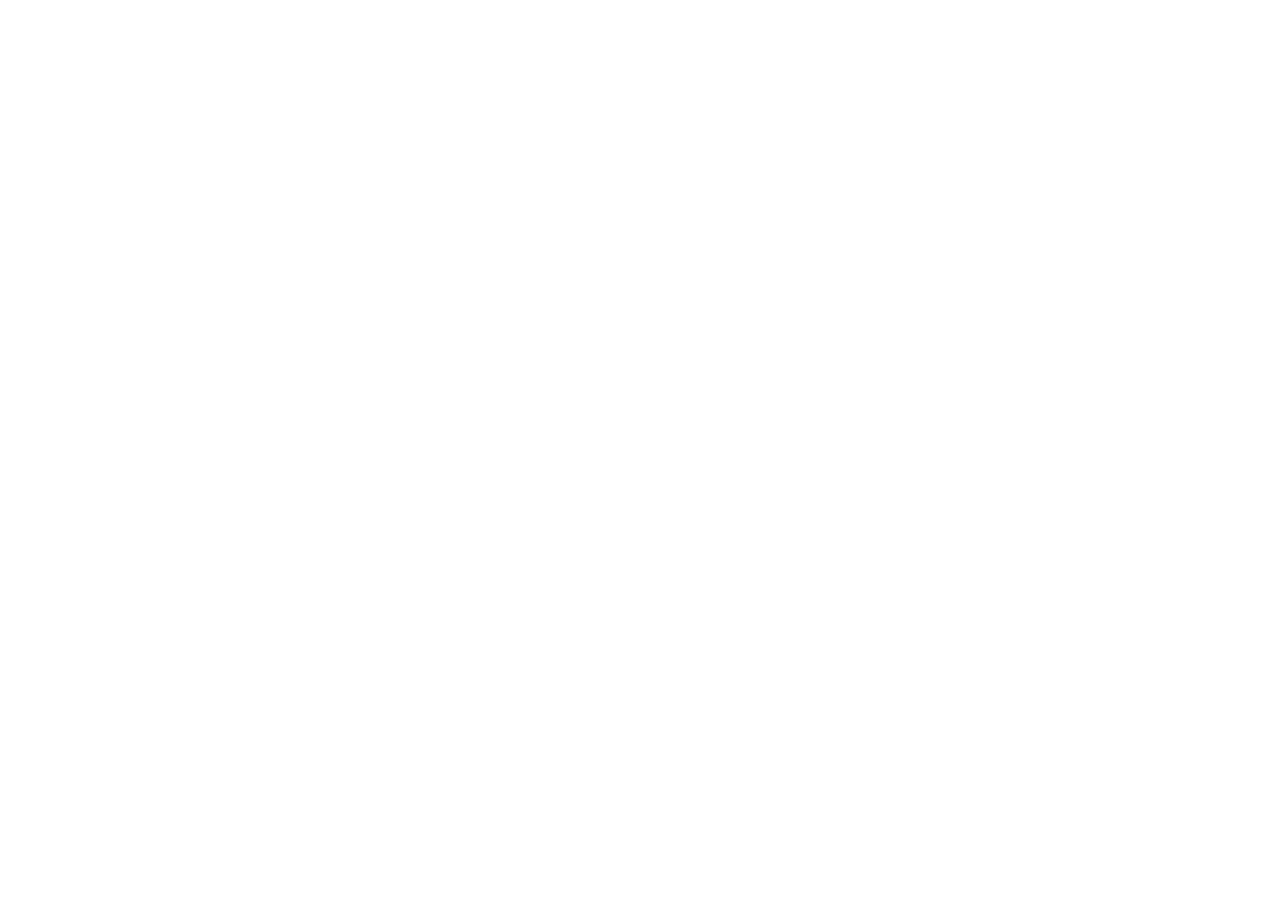
==== Links/About_Me/about_me.html @ 7d033cfb "Added html files for the non-main pages" ====
<!DOCTYPE html>
<html lang="en">
<head>
    <meta charset="UTF-8">
    <meta name="viewport" content="width=device-width, initial-scale=1.0">
    <link rel="stylesheet" type="text/css" href="style.css">
    <title>About_Me</title>
</head>
<body>
    <script src="objects.js"></script>
</body>
</html>
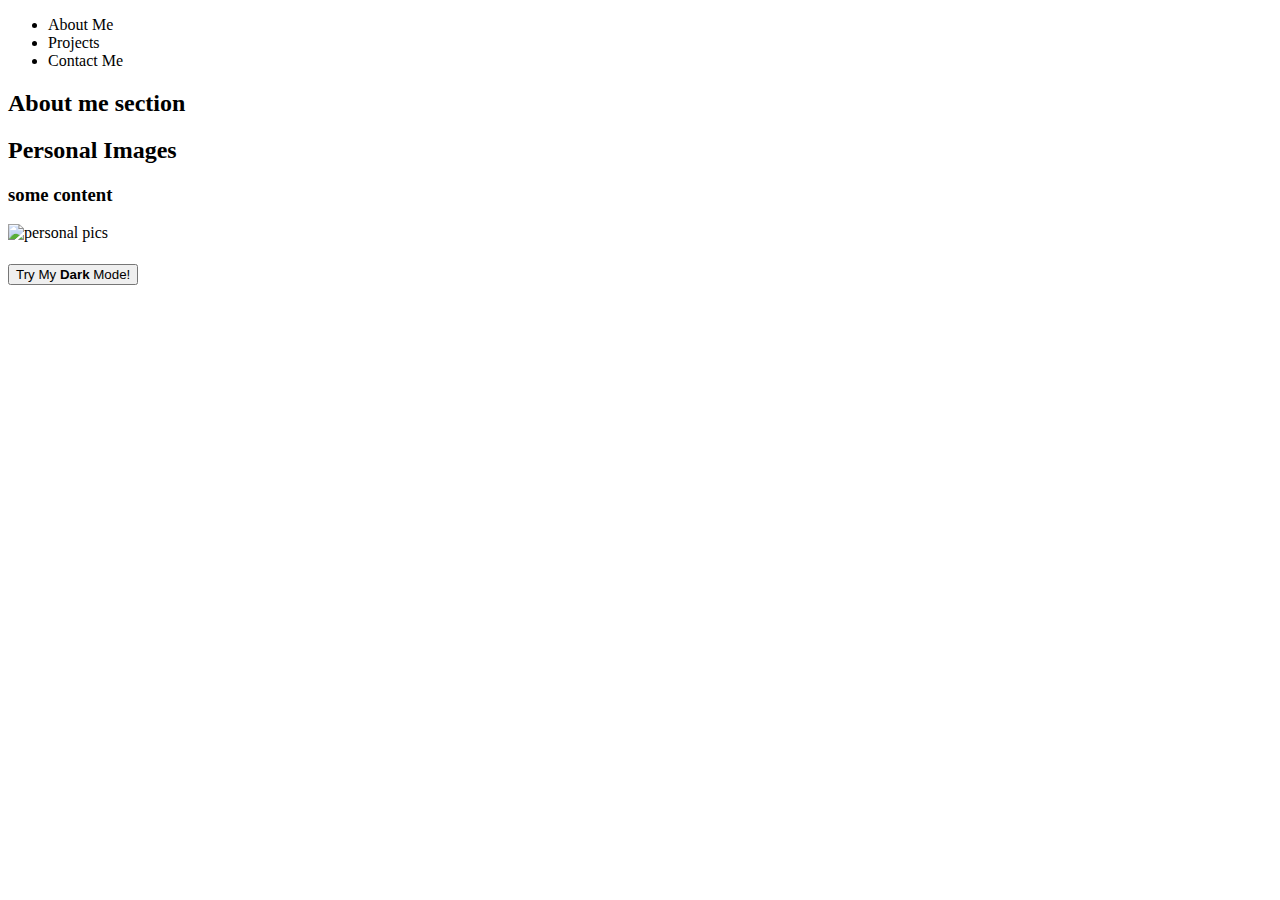
==== commit 4123c0ba: "created a base HTML format for all pages. Styled the main page using flex-grid/box. Formatted images" ====
--- a/Links/About_Me/about_me.html
+++ b/Links/About_Me/about_me.html
@@ -7,6 +7,24 @@
     <title>About_Me</title>
 </head>
 <body>
+    <header class="header"> 
+        <nav class="dropdown_menu">
+            <ul>
+                <li>About Me</li>
+                <li>Projects</li>
+                <li>Contact Me</li>
+            </ul>
+        </nav>
+    </header>
+    <div class="left_content">
+        <h2>About me section</h2>
+    </div>
+    <div class="right_content">
+        <h2>Personal Images</h2>
+        <h3>some content</h3>
+        <img class="carousel" src="" alt="personal pics">
+    </div>
+    <footer class="footer"><h4><button class="dark_mode">Try My <strong>Dark</strong> Mode!</button></h4></footer>
     <script src="objects.js"></script>
 </body>
 </html>
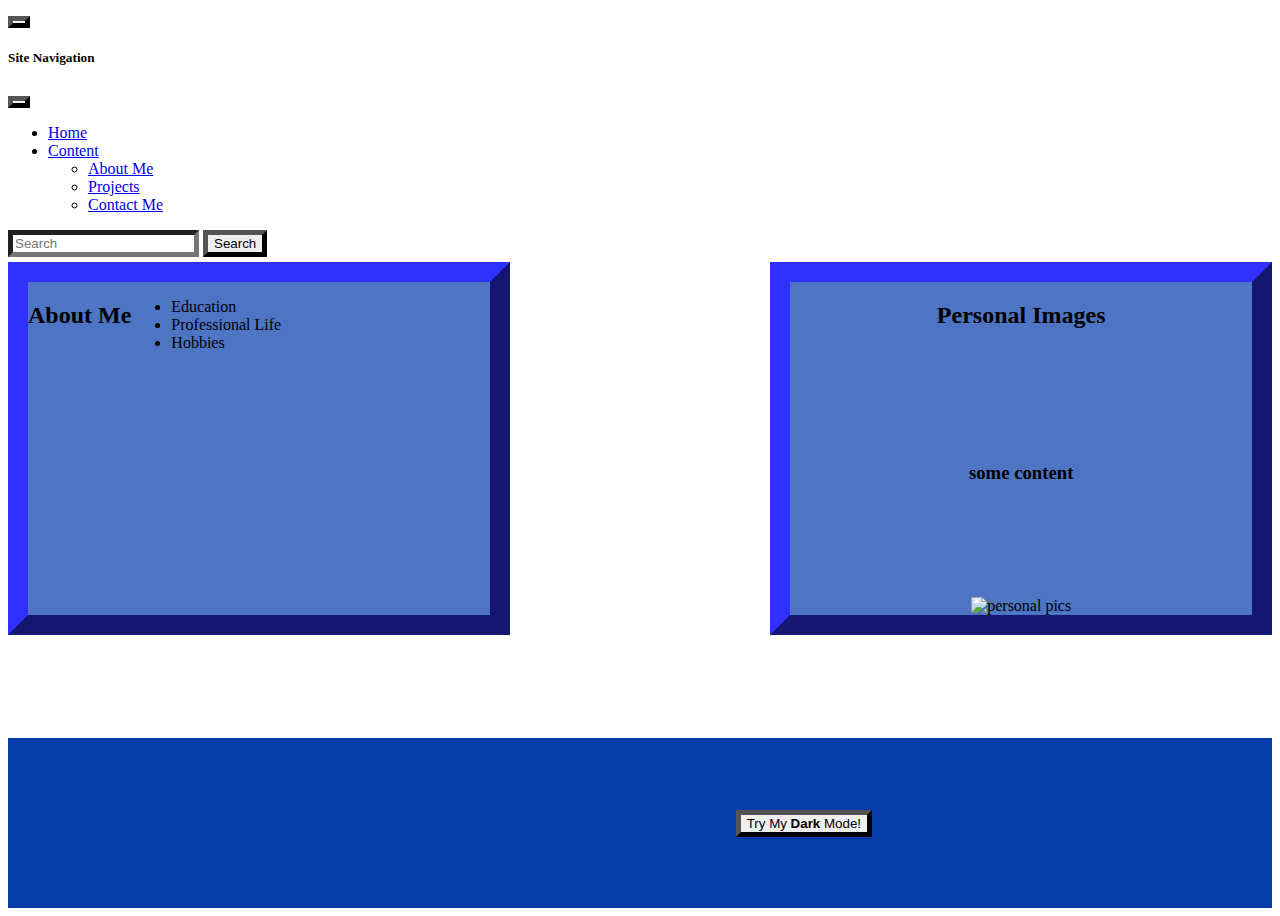
==== commit 6669bbcb: "all pages are fully functional and can navigate to each other. All pages can switch between dark mod" ====
--- a/Links/About_Me/about_me.html
+++ b/Links/About_Me/about_me.html
@@ -4,20 +4,56 @@
     <meta charset="UTF-8">
     <meta name="viewport" content="width=device-width, initial-scale=1.0">
     <link rel="stylesheet" type="text/css" href="style.css">
-    <title>About_Me</title>
+    <link href="https://cdn.jsdelivr.net/npm/bootstrap@5.3.1/dist/css/bootstrap.min.css" rel="stylesheet" integrity="sha384-4bw+/aepP/YC94hEpVNVgiZdgIC5+VKNBQNGCHeKRQN+PtmoHDEXuppvnDJzQIu9" crossorigin="anonymous">
+    <title>About Me</title>
 </head>
 <body>
     <header class="header"> 
-        <nav class="dropdown_menu">
-            <ul>
-                <li>About Me</li>
-                <li>Projects</li>
-                <li>Contact Me</li>
-            </ul>
+        <nav id="main_menu" class="navbar bg-body-tertiary fixed-top">
+            <div class="container-fluid"></div>
+            <button class="navbar-toggler" type="button" data-bs-toggle="offcanvas" data-bs-target="#offcanvasNavbar" aria-controls="offcanvasNavbar" aria-label="Toggle navigation">
+                <span class="navbar-toggler-icon"></span>
+              </button>
+            <div class="offcanvas offcanvas-end" tabindex="-1" id="offcanvasNavbar" aria-labelledby="offcanvasNavbarLabel">
+                <div class="offcanvas-header">
+                  <h5 class="offcanvas-title" id="offcanvasNavbarLabel">Site Navigation</h5>
+                  <button type="button" class="btn-close" data-bs-dismiss="offcanvas" aria-label="Close"></button>
+                </div>
+                <div class="offcanvas-body">
+                  <ul class="navbar-nav justify-content-end flex-grow-1 pe-3">
+                    <li class="nav-item">
+                      <a class="nav-link active" aria-current="page" href="/index.html">Home</a>
+                    </li>
+                    <li class="nav-item dropdown">
+                      <a class="nav-link dropdown-toggle" href="#" role="button" data-bs-toggle="dropdown" aria-expanded="false">
+                        Content
+                      </a>
+                      <ul class="dropdown-menu">
+                        <li><a class="dropdown-item" href="../About_Me/about_me.html">About Me</a></li>
+                        <li><a class="dropdown-item" href="../Projects/projects.html">Projects</a></li>
+                        <li><a class="dropdown-item" href="../Contact_Me/contact_me.html">Contact Me</a></li>
+                      </ul>
+                    </li>
+                  </ul>
+                  <form class="d-flex mt-3" role="search">
+                    <input class="form-control me-2" type="search" placeholder="Search" aria-label="Search">
+                    <button class="btn btn-outline-success" type="submit">Search</button>
+                  </form>
+                </div>
+              </div>
+            </div>
         </nav>
     </header>
     <div class="left_content">
-        <h2>About me section</h2>
+        <h2>About Me</h2>
+        <p>
+            <ul>
+                <li>Education</li>
+                <li>Professional Life</li>
+                <li>Hobbies</li> 
+            </ul>
+            
+        </p>
     </div>
     <div class="right_content">
         <h2>Personal Images</h2>
@@ -26,6 +62,6 @@
     </div>
     <footer class="footer"><h4><button class="dark_mode">Try My <strong>Dark</strong> Mode!</button></h4></footer>
     <script src="objects.js"></script>
+    <script src="https://cdn.jsdelivr.net/npm/bootstrap@5.3.1/dist/js/bootstrap.bundle.min.js" integrity="sha384-HwwvtgBNo3bZJJLYd8oVXjrBZt8cqVSpeBNS5n7C8IVInixGAoxmnlMuBnhbgrkm" crossorigin="anonymous"></script>
 </body>
-</html>
-  +</html>--- a/Links/About_Me/style.css
+++ b/Links/About_Me/style.css
@@ -0,0 +1,58 @@
+* {
+ 
+    box-sizing:border-box;
+    border-width: 5px;
+}
+
+
+.header { 
+    display: flex;
+    grid-area: header;
+}
+.left_content {
+    display: flex;
+    justify-content:left;
+    align-items:normal;
+    grid-area: left_content;
+    background-color: rgba(12, 64, 174, 0.73);
+    border-style:outset;
+    border-width: 20px;
+    border-color: rgb(38, 38, 198);
+}
+.right_content {    
+    display: flex;
+    flex-direction: column;
+    justify-content:space-between;
+    align-items:center;
+    grid-area: right_content;
+    background-color: rgba(12, 64, 174, 0.73);
+    border-style:outset;
+    border-width: 20px;
+    border-color: rgb(38, 38, 198);
+}
+
+
+.footer {
+    display: flex;
+    flex-direction: row-reverse;
+    padding: 50px 400px ;
+    background-color: rgb(7, 60, 168);
+    grid-area: footer;
+}
+
+
+/* //-- header - space - leftside middle rightside -space - footer // */
+body {
+    height: 100vh;
+    display: grid;
+    grid-template-rows:2fr 4fr 1fr 1fr;
+    grid-template-columns: 4fr 2fr 4fr;
+    grid-template-areas: 
+    "header header header"
+    "left_content . right_content"
+    ". . ."
+    "footer footer footer";
+    gap: 5px;
+    background: fixed linear-gradient(to bottom, #2b5db3, var(--bs-primary-bg-subtle));
+   
+}
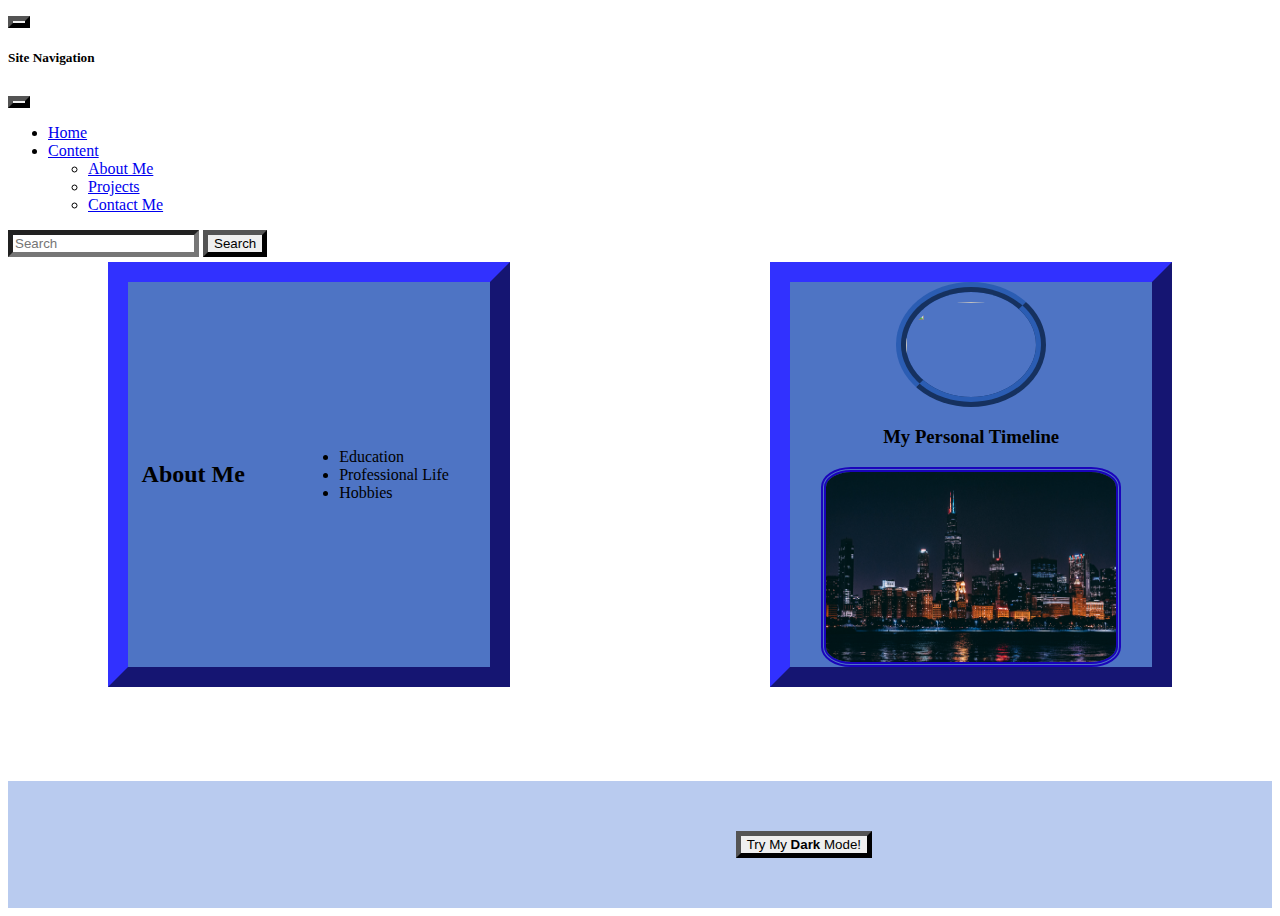
==== commit 2f6a8d79: "formatting for all pages. Carousel for about me page" ====
--- a/Links/About_Me/about_me.html
+++ b/Links/About_Me/about_me.html
@@ -1,67 +1,101 @@
 <!DOCTYPE html>
 <html lang="en">
+
 <head>
-    <meta charset="UTF-8">
-    <meta name="viewport" content="width=device-width, initial-scale=1.0">
-    <link rel="stylesheet" type="text/css" href="style.css">
-    <link href="https://cdn.jsdelivr.net/npm/bootstrap@5.3.1/dist/css/bootstrap.min.css" rel="stylesheet" integrity="sha384-4bw+/aepP/YC94hEpVNVgiZdgIC5+VKNBQNGCHeKRQN+PtmoHDEXuppvnDJzQIu9" crossorigin="anonymous">
-    <title>About Me</title>
+  <meta charset="UTF-8">
+  <meta name="viewport" content="width=device-width, initial-scale=1.0">
+  <link rel="stylesheet" type="text/css" href="style.css">
+  <link rel="stylesheet" href="https://cdn.linearicons.com/free/1.0.0/icon-font.min.css">
+  <link href="https://cdn.jsdelivr.net/npm/bootstrap@5.3.1/dist/css/bootstrap.min.css" rel="stylesheet"
+    integrity="sha384-4bw+/aepP/YC94hEpVNVgiZdgIC5+VKNBQNGCHeKRQN+PtmoHDEXuppvnDJzQIu9" crossorigin="anonymous">
+  <title>About Me</title>
 </head>
+
 <body>
-    <header class="header"> 
-        <nav id="main_menu" class="navbar bg-body-tertiary fixed-top">
-            <div class="container-fluid"></div>
-            <button class="navbar-toggler" type="button" data-bs-toggle="offcanvas" data-bs-target="#offcanvasNavbar" aria-controls="offcanvasNavbar" aria-label="Toggle navigation">
-                <span class="navbar-toggler-icon"></span>
-              </button>
-            <div class="offcanvas offcanvas-end" tabindex="-1" id="offcanvasNavbar" aria-labelledby="offcanvasNavbarLabel">
-                <div class="offcanvas-header">
-                  <h5 class="offcanvas-title" id="offcanvasNavbarLabel">Site Navigation</h5>
-                  <button type="button" class="btn-close" data-bs-dismiss="offcanvas" aria-label="Close"></button>
-                </div>
-                <div class="offcanvas-body">
-                  <ul class="navbar-nav justify-content-end flex-grow-1 pe-3">
-                    <li class="nav-item">
-                      <a class="nav-link active" aria-current="page" href="/index.html">Home</a>
-                    </li>
-                    <li class="nav-item dropdown">
-                      <a class="nav-link dropdown-toggle" href="#" role="button" data-bs-toggle="dropdown" aria-expanded="false">
-                        Content
-                      </a>
-                      <ul class="dropdown-menu">
-                        <li><a class="dropdown-item" href="../About_Me/about_me.html">About Me</a></li>
-                        <li><a class="dropdown-item" href="../Projects/projects.html">Projects</a></li>
-                        <li><a class="dropdown-item" href="../Contact_Me/contact_me.html">Contact Me</a></li>
-                      </ul>
-                    </li>
-                  </ul>
-                  <form class="d-flex mt-3" role="search">
-                    <input class="form-control me-2" type="search" placeholder="Search" aria-label="Search">
-                    <button class="btn btn-outline-success" type="submit">Search</button>
-                  </form>
-                </div>
-              </div>
-            </div>
-        </nav>
-    </header>
-    <div class="left_content">
-        <h2>About Me</h2>
-        <p>
-            <ul>
-                <li>Education</li>
-                <li>Professional Life</li>
-                <li>Hobbies</li> 
-            </ul>
-            
-        </p>
+  <header class="header">
+    <nav id="main_menu" class="navbar bg-body-tertiary fixed-top">
+      <div class="container-fluid"></div>
+      <button class="navbar-toggler" type="button" data-bs-toggle="offcanvas" data-bs-target="#offcanvasNavbar"
+        aria-controls="offcanvasNavbar" aria-label="Toggle navigation">
+        <span class="navbar-toggler-icon"></span>
+      </button>
+      <div class="offcanvas offcanvas-end" tabindex="-1" id="offcanvasNavbar" aria-labelledby="offcanvasNavbarLabel">
+        <div class="offcanvas-header">
+          <h5 class="offcanvas-title" id="offcanvasNavbarLabel">Site Navigation</h5>
+          <button type="button" class="btn-close" data-bs-dismiss="offcanvas" aria-label="Close"></button>
+        </div>
+        <div class="offcanvas-body">
+          <ul class="navbar-nav justify-content-end flex-grow-1 pe-3">
+            <li class="nav-item">
+              <a class="nav-link active" aria-current="page" href="/index.html">Home</a>
+            </li>
+            <li class="nav-item dropdown">
+              <a class="nav-link dropdown-toggle" href="#" role="button" data-bs-toggle="dropdown"
+                aria-expanded="false">
+                Content
+              </a>
+              <ul class="dropdown-menu">
+                <li><a class="dropdown-item" href="../About_Me/about_me.html">About Me</a></li>
+                <li><a class="dropdown-item" href="../Projects/projects.html">Projects</a></li>
+                <li><a class="dropdown-item" href="../Contact_Me/contact_me.html">Contact Me</a></li>
+              </ul>
+            </li>
+          </ul>
+          <form class="d-flex mt-3" role="search">
+            <input class="form-control me-2" type="search" placeholder="Search" aria-label="Search">
+            <button class="btn btn-outline-success" type="submit">Search</button>
+          </form>
+        </div>
+      </div>
+      </div>
+    </nav>
+  </header>
+  <div class="left_content">
+    <h2>About Me</h2>
+    <p>
+    <ul>
+      <li>Education</li>
+      <li>Professional Life</li>
+      <li>Hobbies</li>
+    </ul>
+
+    </p>
+  </div>
+  <div class="right_content">
+
+    
+      <img src="digital_world.jpg" class="about_me_topper" alt="">
+      <h3>My Personal Timeline</h3>
+
+      <div class="carousel_container"> <br>
+        <div class="carousel-button prev">
+          <span class="lnr lnr-arrow-left"></span>
+        </div>
+
+        <div class="carousel-pics">
+          <img src="chicago_skyline.jpg" alt="Chicago Skyline" title="Chicago Skyline" class="images">
+          <img src="apache.JPG" alt="aviation" title="Apache Helicopter in Iraq" class="images">
+          <img src="cSprings_skyline.jpg" alt="csprings" title="Colorado Springs" class="images">
+          <img src="snowboard.jpg" alt="snowboarding" title="Frankie Snowboarding" class="images">
+        </div>
+
+        <div class="carousel-button next">
+          <span class="lnr lnr-arrow-right"></span>
+        </div>
+
+      </div>
+
     </div>
-    <div class="right_content">
-        <h2>Personal Images</h2>
-        <h3>some content</h3>
-        <img class="carousel" src="" alt="personal pics">
-    </div>
-    <footer class="footer"><h4><button class="dark_mode">Try My <strong>Dark</strong> Mode!</button></h4></footer>
+    <footer class="footer">
+     <button class="dark_mode">Try My <strong>Dark</strong> Mode!</button>
+    </footer>
     <script src="objects.js"></script>
-    <script src="https://cdn.jsdelivr.net/npm/bootstrap@5.3.1/dist/js/bootstrap.bundle.min.js" integrity="sha384-HwwvtgBNo3bZJJLYd8oVXjrBZt8cqVSpeBNS5n7C8IVInixGAoxmnlMuBnhbgrkm" crossorigin="anonymous"></script>
+    <script src="https://cdn.jsdelivr.net/npm/bootstrap@5.3.1/dist/js/bootstrap.bundle.min.js"
+      integrity="sha384-HwwvtgBNo3bZJJLYd8oVXjrBZt8cqVSpeBNS5n7C8IVInixGAoxmnlMuBnhbgrkm"
+      crossorigin="anonymous"></script>
 </body>
-</html>+
+</html>
+
+<!-- <span class="lnr lnr-arrow-left"></span> -->
+<!-- <span class="lnr lnr-arrow-right"></span> -->--- a/Links/About_Me/style.css
+++ b/Links/About_Me/style.css
@@ -8,35 +8,74 @@
 .header { 
     display: flex;
     grid-area: header;
+
+#main_menu {
+    background: fixed linear-gradient(to bottom, #1756c2, var(--bs-primary-bg-subtle));
+}
+
 }
 .left_content {
     display: flex;
-    justify-content:left;
-    align-items:normal;
+    justify-content:space-around;
+    align-items:center;
     grid-area: left_content;
     background-color: rgba(12, 64, 174, 0.73);
     border-style:outset;
     border-width: 20px;
     border-color: rgb(38, 38, 198);
+    margin-left: 100px;
 }
+
+
 .right_content {    
     display: flex;
     flex-direction: column;
-    justify-content:space-between;
-    align-items:center;
+    align-items: center;
+    justify-content: space-around;
     grid-area: right_content;
     background-color: rgba(12, 64, 174, 0.73);
     border-style:outset;
     border-width: 20px;
     border-color: rgb(38, 38, 198);
+    margin-right: 100px;
 }
+.about_me_topper {
+    display: flex;
+    height: 125px;
+    width: 150px;
+    padding-top: 10px;
+    border-radius: 55%;
+    border-style:ridge;
+    border-width: 10px;
+    border-color: #2b5db3;
+}
+.carousel-pics img:first-of-type {
+    display: block;
+  }
+  
+.carousel-pics img {
+    display: none;
+    height: 200px;
+    width: 300px;
+    border-style: double;
+    border-radius: 10%;
+    border-color:rgb(26, 4, 187)
+}
+
+.carousel_container {
+    display: flex;
+    align-items: center;
+    justify-items: space-evenly;
+    
+}
+
 
 
 .footer {
     display: flex;
     flex-direction: row-reverse;
     padding: 50px 400px ;
-    background-color: rgb(7, 60, 168);
+    background-color: rgb(185, 203, 239);
     grid-area: footer;
 }
 
@@ -53,6 +92,6 @@
     ". . ."
     "footer footer footer";
     gap: 5px;
-    background: fixed linear-gradient(to bottom, #2b5db3, var(--bs-primary-bg-subtle));
+    background: fixed linear-gradient(to top, #2b5db3, var(--bs-primary-bg-subtle));
    
 }
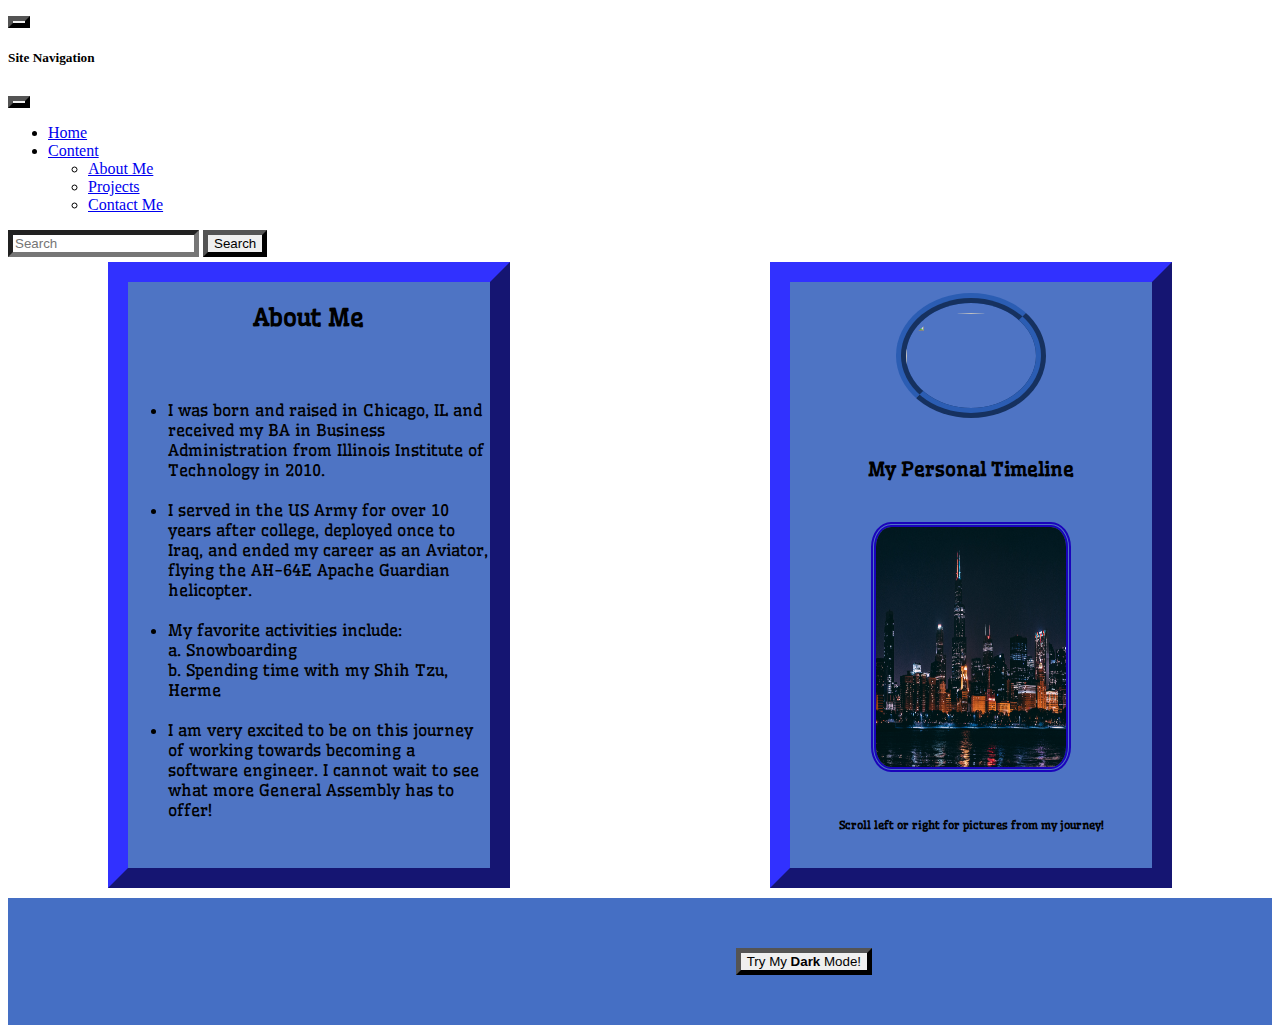
==== commit b69e1fa8: "completed image carousel on about me page. Fixed index.html for dark mode and formatting of content." ====
--- a/Links/About_Me/about_me.html
+++ b/Links/About_Me/about_me.html
@@ -5,6 +5,7 @@
   <meta charset="UTF-8">
   <meta name="viewport" content="width=device-width, initial-scale=1.0">
   <link rel="stylesheet" type="text/css" href="style.css">
+  <link href="https://fonts.googleapis.com/css2?family=Wellfleet&display=swap" rel="stylesheet">
   <link rel="stylesheet" href="https://cdn.linearicons.com/free/1.0.0/icon-font.min.css">
   <link href="https://cdn.jsdelivr.net/npm/bootstrap@5.3.1/dist/css/bootstrap.min.css" rel="stylesheet"
     integrity="sha384-4bw+/aepP/YC94hEpVNVgiZdgIC5+VKNBQNGCHeKRQN+PtmoHDEXuppvnDJzQIu9" crossorigin="anonymous">
@@ -54,9 +55,19 @@
     <h2>About Me</h2>
     <p>
     <ul>
-      <li>Education</li>
-      <li>Professional Life</li>
-      <li>Hobbies</li>
+      <li>I was born and raised in Chicago, IL and received  my BA in 
+        Business Administration from Illinois Institute of Technology in 2010.</li>
+        <br>
+      <li>I served in the US Army for over 10 years after college, deployed once to Iraq, 
+  and ended my career as an Aviator, flying the AH-64E Apache Guardian helicopter. </li>
+        <br>
+    <li>My favorite activities include: <br>
+	    a. Snowboarding <br>
+      b. Spending time with my Shih Tzu, Herme
+    </li>
+    <br>
+      <li>I am very excited to be on this journey of working towards becoming a 
+        software engineer. I cannot wait to see what more General Assembly has to offer!</li>
     </ul>
 
     </p>
@@ -77,14 +88,15 @@
           <img src="apache.JPG" alt="aviation" title="Apache Helicopter in Iraq" class="images">
           <img src="cSprings_skyline.jpg" alt="csprings" title="Colorado Springs" class="images">
           <img src="snowboard.jpg" alt="snowboarding" title="Frankie Snowboarding" class="images">
+          <img src="Herme.JPG" alt="Herme Picture" title="My best friend, Herme!" class="images"></img>
         </div>
-
+     
         <div class="carousel-button next">
           <span class="lnr lnr-arrow-right"></span>
         </div>
 
       </div>
-
+      <h6>Scroll left or right for pictures from my journey!</h6>
     </div>
     <footer class="footer">
      <button class="dark_mode">Try My <strong>Dark</strong> Mode!</button>
--- a/Links/About_Me/style.css
+++ b/Links/About_Me/style.css
@@ -10,13 +10,14 @@
     grid-area: header;
 
 #main_menu {
-    background: fixed linear-gradient(to bottom, #1756c2, var(--bs-primary-bg-subtle));
+    background: fixed linear-gradient(to bottom, #c0d5f7, var(--bs-primary-bg-subtle));
 }
 
 }
 .left_content {
     display: flex;
-    justify-content:space-around;
+    flex-direction: column;
+    justify-content:space-evenly;
     align-items:center;
     grid-area: left_content;
     background-color: rgba(12, 64, 174, 0.73);
@@ -24,7 +25,9 @@
     border-width: 20px;
     border-color: rgb(38, 38, 198);
     margin-left: 100px;
+    font-family: 'Wellfleet', sans-serif;
 }
+
 
 
 .right_content {    
@@ -33,11 +36,12 @@
     align-items: center;
     justify-content: space-around;
     grid-area: right_content;
-    background-color: rgba(12, 64, 174, 0.73);
+     background-color: rgba(12, 64, 174, 0.73);
     border-style:outset;
     border-width: 20px;
     border-color: rgb(38, 38, 198);
     margin-right: 100px;
+    font-family: 'Wellfleet', sans-serif;
 }
 .about_me_topper {
     display: flex;
@@ -55,8 +59,8 @@
   
 .carousel-pics img {
     display: none;
-    height: 200px;
-    width: 300px;
+    height: 250px;
+    width: 200px;
     border-style: double;
     border-radius: 10%;
     border-color:rgb(26, 4, 187)
@@ -75,7 +79,7 @@
     display: flex;
     flex-direction: row-reverse;
     padding: 50px 400px ;
-    background-color: rgb(185, 203, 239);
+    background-color: rgb(69, 111, 196);
     grid-area: footer;
 }
 
